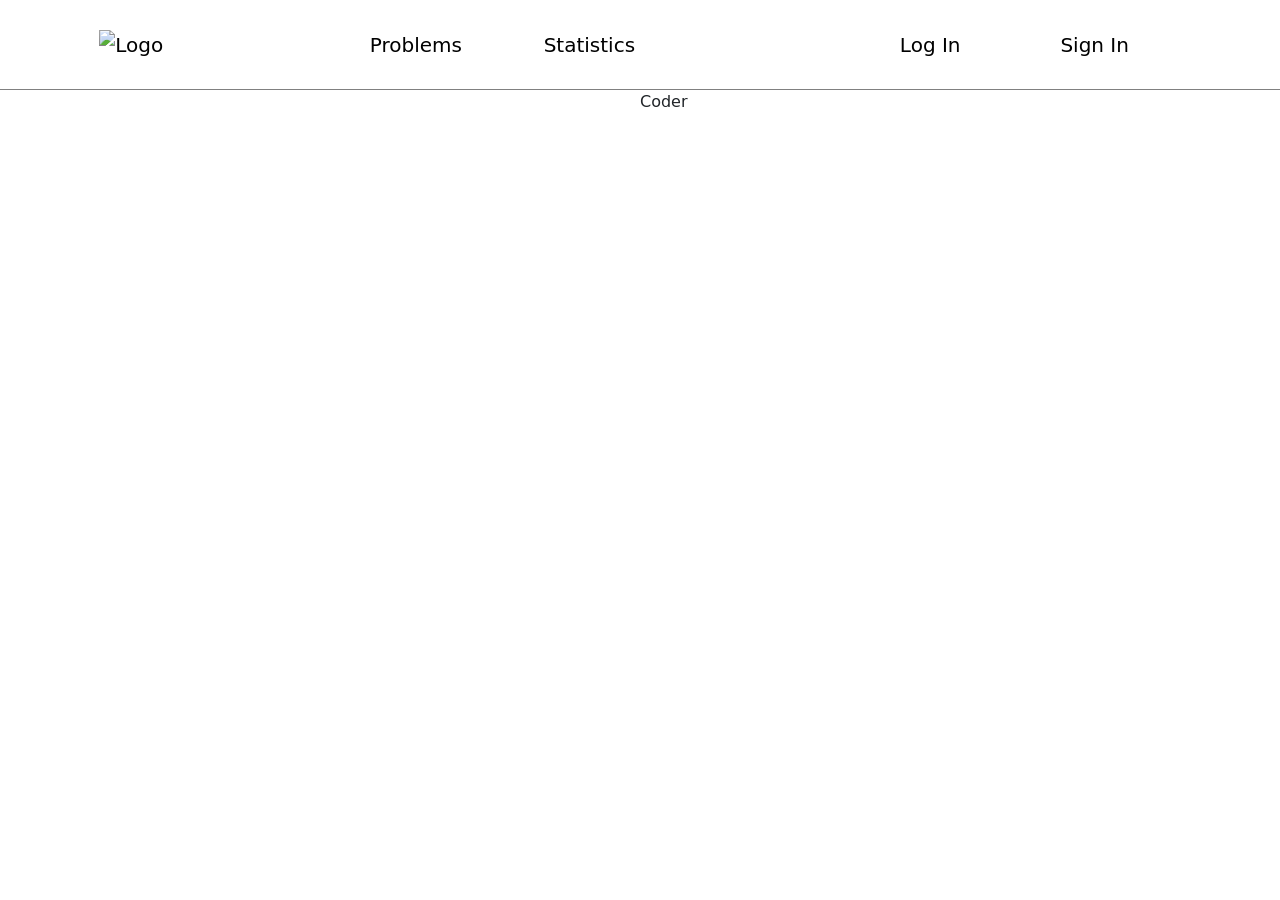
==== problems/problems.html @ 16a506c6 "Problems" ====
<!doctype html>
<html lang="en">
  <head>
    <meta charset="UTF-8" />
    <meta name="viewport" content="width=device-width, initial-scale=1.0" />
    <title>Document</title>
    <link rel="stylesheet" href="./problem.css" />
    <link rel="stylesheet" href="../navbar/navbar.css" />
    <link rel="stylesheet" href="../bootstrap/bootstrap.css" />
  </head>
  <body>
    <main>
      <nav id="nav_container"></nav>
      <section>
        <article class="problem_statement"></article>
        <article>Coder</article>
      </section>
    </main>
    <script src="./problems.js"></script>
    <script src="../navbar/navbar.js"></script>
    <script src="../bootstrap/bootstrap.js"></script>
  </body>
</html>
---- problems/problem.css ----
section {
  height: 90vh;
  display: flex;
}

article {
  flex-basis: 50%;
  /* border: solid; */
  display: flex;
  flex-direction: column;
}

.backAndFwd {
  width: 100%;
  height: 10%;
  display: flex;
  align-items: center;
  justify-content: space-around;
  /* border: solid red; */
  button {
    padding: 10px 15px;
    font-size: 20px;
    font-weight: 500;
    border-radius: 20px;
    background-color: navy;
    color: white;
  }
}
---- navbar/navbar.css ----
* {
  margin: 0;
  padding: 0;
  box-sizing: border-box;
}
nav {
  height: 10vh;
  display: grid;
  grid-template-columns: 1fr 2fr 2fr;
  border-bottom: 1px solid gray;
  align-items: center;
}

nav ul {
  width: 90%;
  display: flex;
  align-items: center;
  justify-content: space-evenly;
  list-style: none;
  margin: 0;
}

nav a {
  font-size: 20px;
  text-decoration: none;
  color: black;
  text-transform: capitalize;
  font-weight: 500;
}

nav button {
  padding: 10px 15px;
  font-size: 20px;
  border-radius: 20px;
  font-weight: 500;
  text-transform: capitalize;
  background-color: red;
  color: white;
  border: none;
}
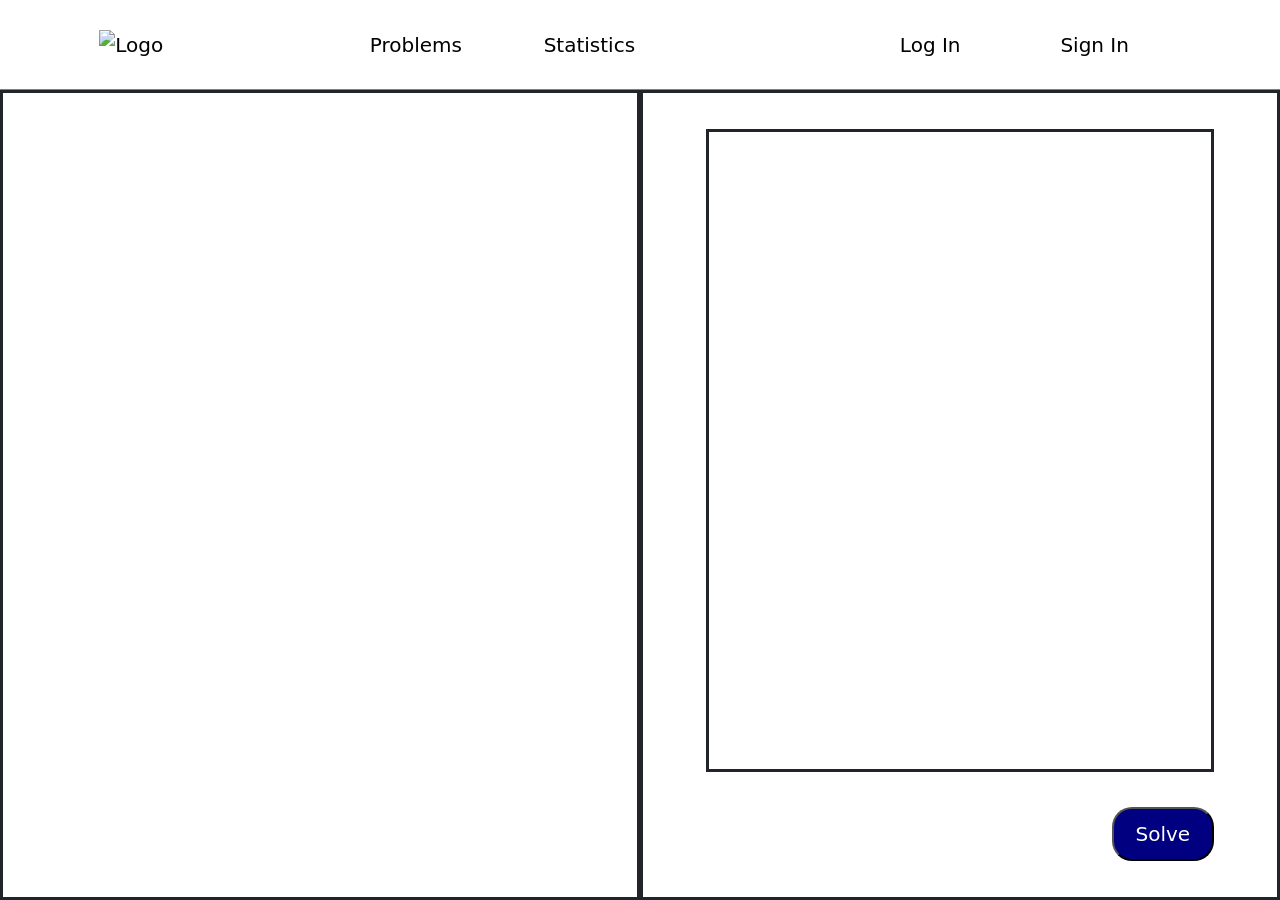
==== commit b8de8819: "Upadte all the codes" ====
--- a/problems/problems.html
+++ b/problems/problems.html
@@ -12,8 +12,20 @@
     <main>
       <nav id="nav_container"></nav>
       <section>
-        <article class="problem_statement"></article>
-        <article>Coder</article>
+        <article class="problem_statement">
+          <aside class="dataDisplay">
+            <p class="questionNo"></p>
+            <p class="title"></p>
+            <p class="description"></p>
+            <p class="level"></p>
+          </aside>
+        </article>
+        <article class="coder">
+          <aside></aside>
+          <div>
+            <button class="solveButton">Solve</button>
+          </div>
+        </article>
       </section>
     </main>
     <script src="./problems.js"></script>
--- a/problems/problem.css
+++ b/problems/problem.css
@@ -16,7 +16,6 @@
   display: flex;
   align-items: center;
   justify-content: space-around;
-  /* border: solid red; */
   button {
     padding: 10px 15px;
     font-size: 20px;
@@ -26,3 +25,45 @@
     color: white;
   }
 }
+
+.problem_statement {
+  border: solid;
+  display: flex;
+  align-items: center;
+  padding: 10px;
+  aside {
+    width: 80%;
+    height: 80%;
+    display: flex;
+    align-items: start;
+    justify-content: space-evenly;
+    flex-direction: column;
+    /* border: solid; */
+  }
+}
+
+.coder {
+  border: solid;
+  display: flex;
+  align-items: center;
+  justify-content: space-evenly;
+
+  aside {
+    height: 80%;
+    width: 80%;
+    border: solid;
+  }
+  div {
+    width: 80%;
+    text-align: end;
+    button {
+      padding: 10px 15px;
+      width: 20%;
+      border-radius: 20px;
+      color: white;
+      background-color: navy;
+      font-size: 20px;
+      font-weight: 500;
+    }
+  }
+}
